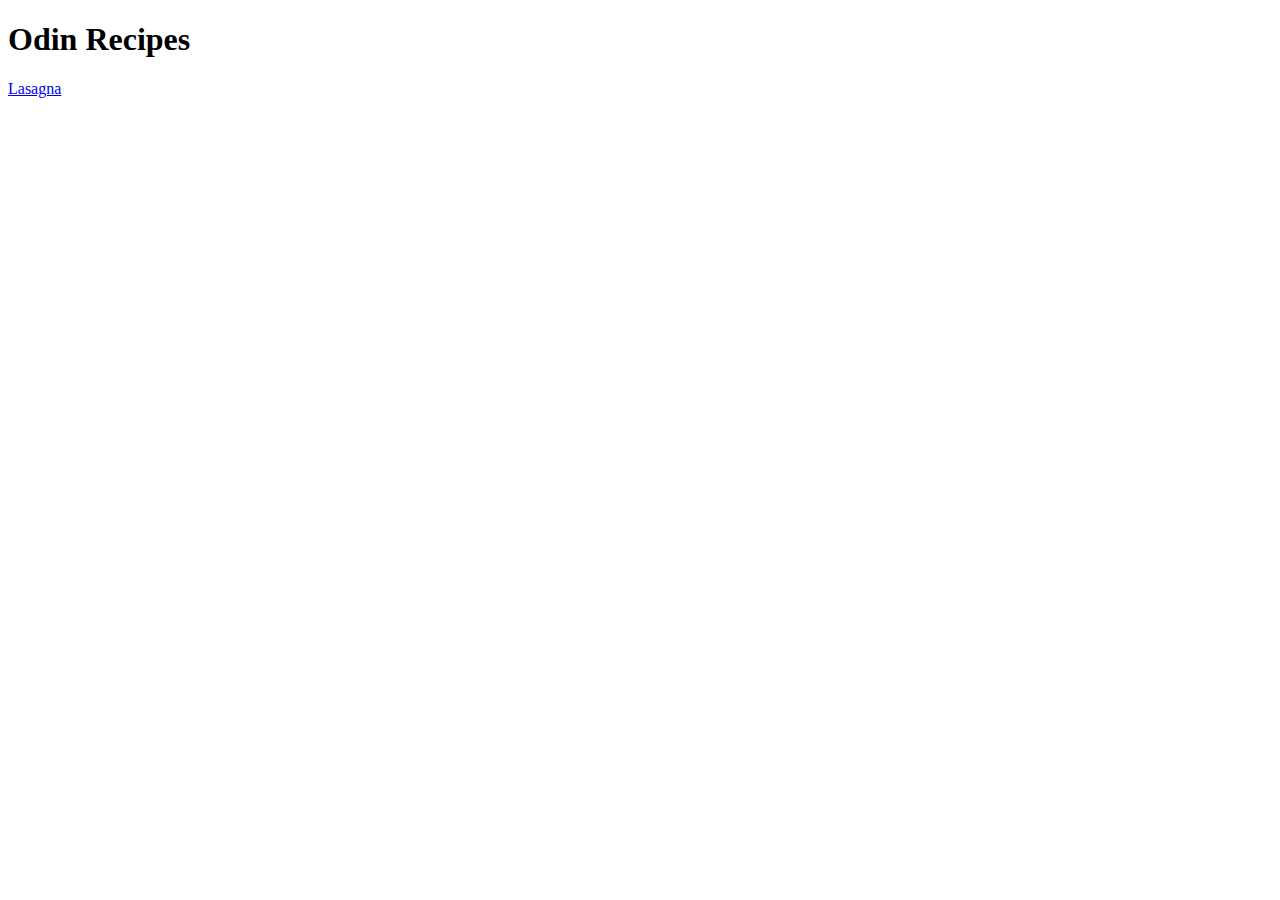
==== index.html @ 000abfde "Add Index and Lasagna HTML files" ====
<!DOCTYPE html>
<html lang="en">
<head>
    <meta charset="UTF-8">
    <meta http-equiv="X-UA-Compatible" content="IE=edge">
    <meta name="viewport" content="width=device-width, initial-scale=1.0">
    <title>Home | Odin Recipes</title>
</head>
<body>
    <h1>Odin Recipes</h1>
    <a href="./recipes/lasagna.html">Lasagna</a>
</body>
</html>
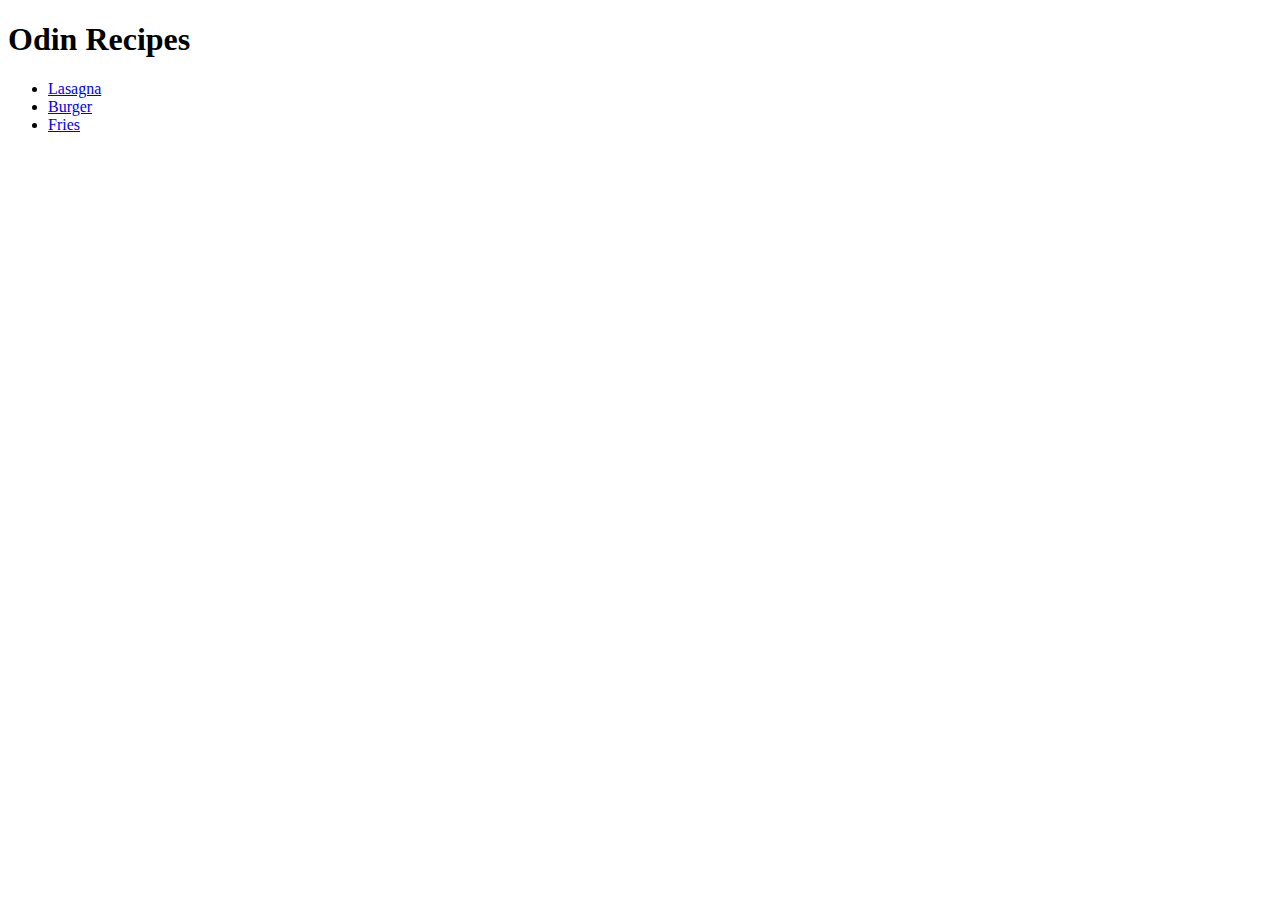
==== commit e57ef628: "Add two recipe HTML files and update index recipe links" ====
--- a/index.html
+++ b/index.html
@@ -8,6 +8,10 @@
 </head>
 <body>
     <h1>Odin Recipes</h1>
-    <a href="./recipes/lasagna.html">Lasagna</a>
+    <ul>
+        <li><a href="./recipes/lasagna.html">Lasagna</a></li>
+        <li><a href="./recipes/burger.html">Burger</a></li>
+        <li><a href="./recipes/fries.html">Fries</a></li>
+    </ul>
 </body>
 </html>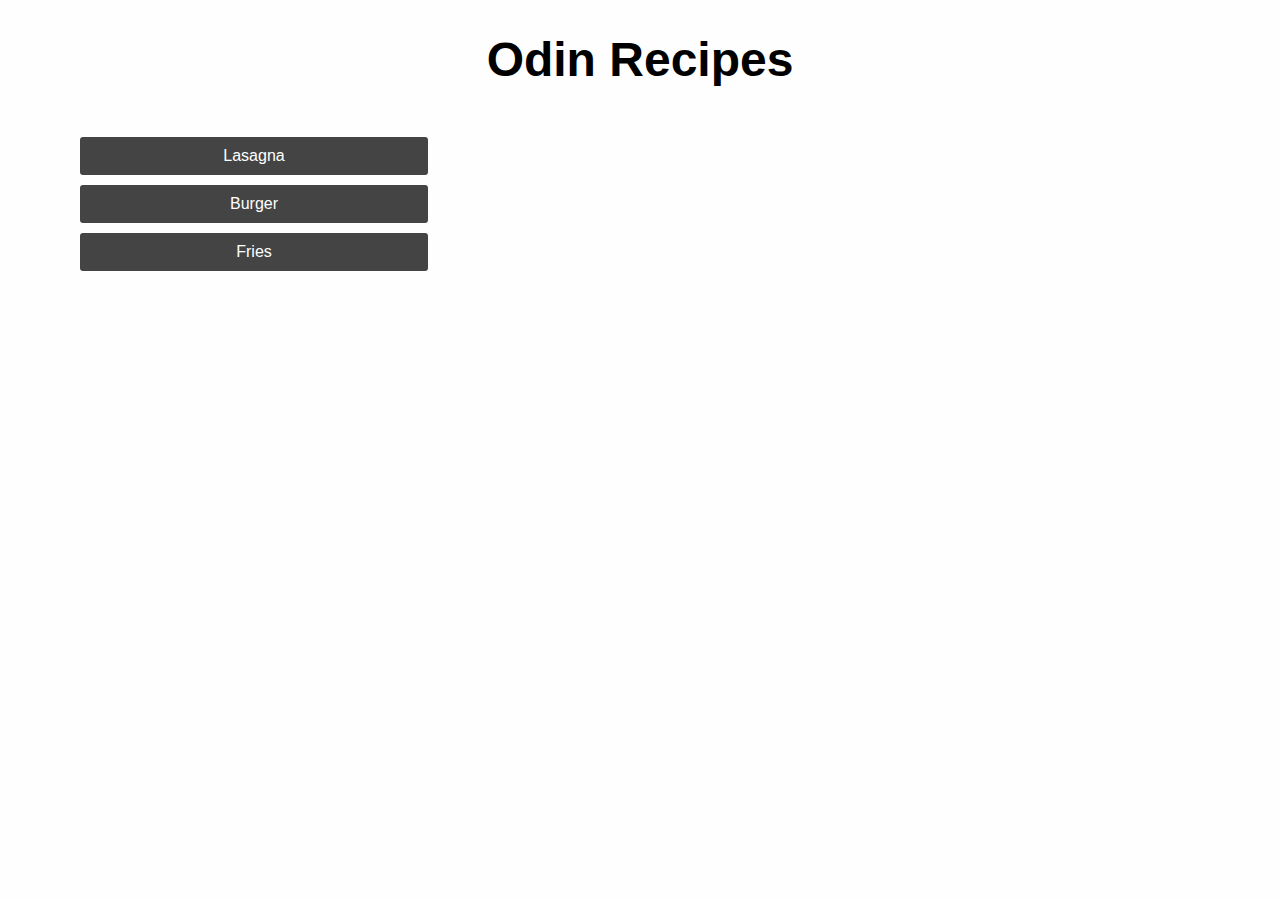
==== commit 9d4a0be0: "Add style to index.html" ====
--- a/index.html
+++ b/index.html
@@ -4,11 +4,12 @@
     <meta charset="UTF-8">
     <meta http-equiv="X-UA-Compatible" content="IE=edge">
     <meta name="viewport" content="width=device-width, initial-scale=1.0">
+    <link rel="stylesheet" href="./recipes/styles.css">
     <title>Home | Odin Recipes</title>
 </head>
 <body>
-    <h1>Odin Recipes</h1>
-    <ul>
+    <h1 class="main-title">Odin Recipes</h1>
+    <ul id="recipe-links">
         <li><a href="./recipes/lasagna.html">Lasagna</a></li>
         <li><a href="./recipes/burger.html">Burger</a></li>
         <li><a href="./recipes/fries.html">Fries</a></li>
--- a/recipes/styles.css
+++ b/recipes/styles.css
@@ -0,0 +1,38 @@
+* {
+    font-family: Helvetica, Verdana, sans-serif;
+}
+
+body {
+    background-color: #fefefe;
+    max-width: 1200px;
+    margin: 0 auto;
+}
+
+.main-title {
+    text-align: center;
+    font-size: 3rem;
+    margin-bottom: 50px;
+}
+
+#recipe-links li {
+    margin: 10px 0;
+    background-color: #444;
+    width: 30%;
+    list-style: none;
+    text-align: center;
+    border: #333;
+    border-radius: 3px;
+}
+
+#recipe-links li a {
+    display: inline-block;
+    width: 100%;
+    height: 100%;
+    padding: 10px 0;
+    color: white;
+    text-decoration: none;
+}
+
+#recipe-links li a:hover {
+    background-color: #555;
+}